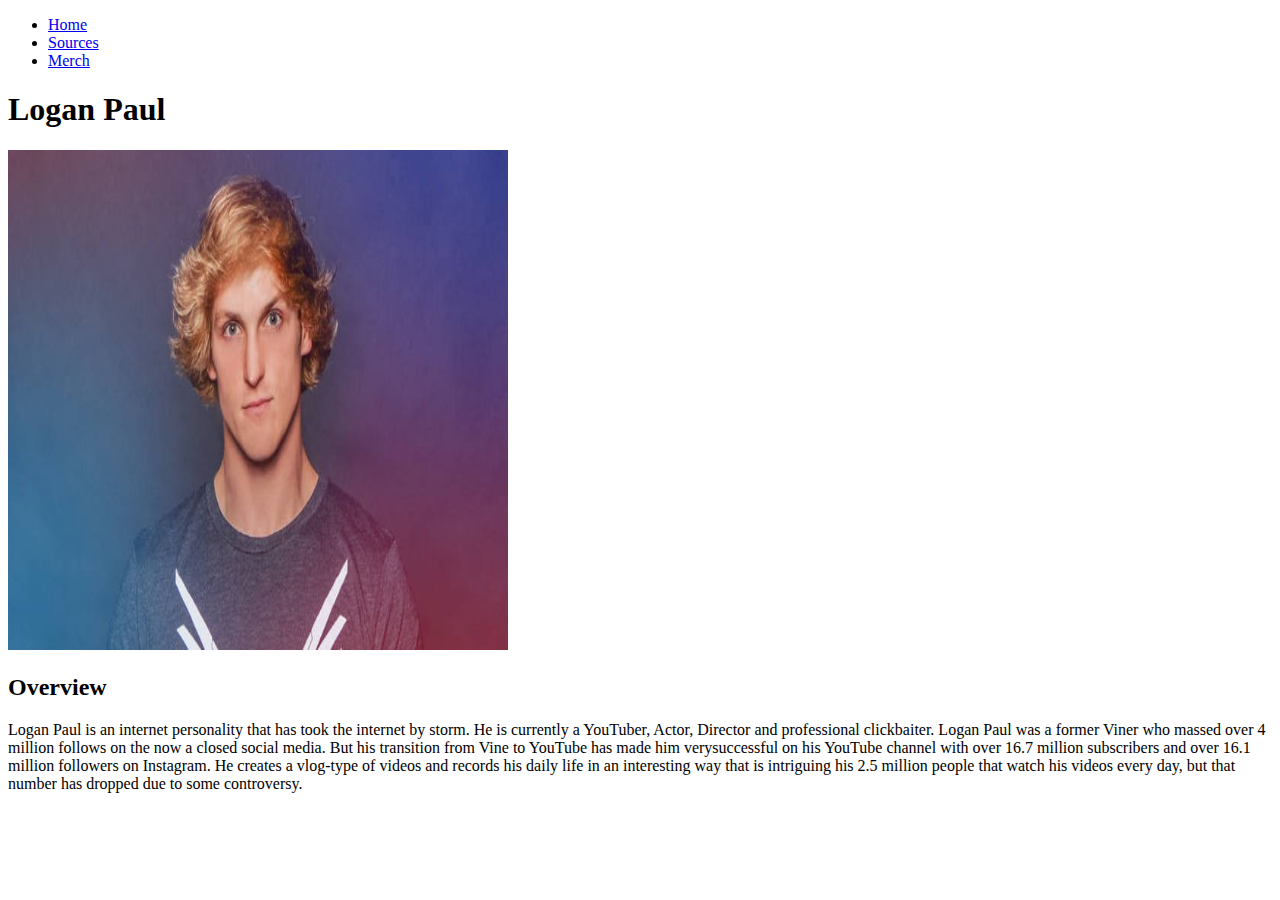
==== index.html @ 12eee340 "Add files via upload" ====
<!doctype html>
<html>
   <head>
      <meta charset="UTF-8">
      <title>Logan Paul</title>
      <link rel="stylesheet" type="text/css" href="basic.css" />
      <link rel="icon" href="Images/Logan2.png" type="image/x-icon"/>
    </head>
    <body>
    	<ul>
              <li><a href="https://www.epicgames.com/fortnite/en-US/buy-now/battle-royale">Home</a></li>
              <li><a href="https://maverickbyloganpaul.com/">Sources</a></li>
              <li><a href="https://maverickbyloganpaul.com/">Merch</a></li>
        </ul>
        <h1>Logan Paul</h1> 
        <img src= "Images/1.jpg" alt= "Logan Paul Wallpaer/picture" width= "500" height= "500">
        <h2>Overview</h2>
        <p>Logan Paul is an internet personality that has took the internet by storm. 
        He is currently a YouTuber, Actor, Director and professional clickbaiter. Logan 
        Paul was a former Viner who massed over 4 million follows on the now a closed social
        media. But his transition from Vine to YouTube has made him verysuccessful on his 
        YouTube channel with over 16.7 million subscribers and over 16.1 million followers on Instagram. 
		He creates a vlog-type of videos and records his daily life in an interesting way that 
		is intriguing his 2.5 million people that watch his videos every day, but that 
		number has dropped due to some controversy.</p>
    </body>
</html>
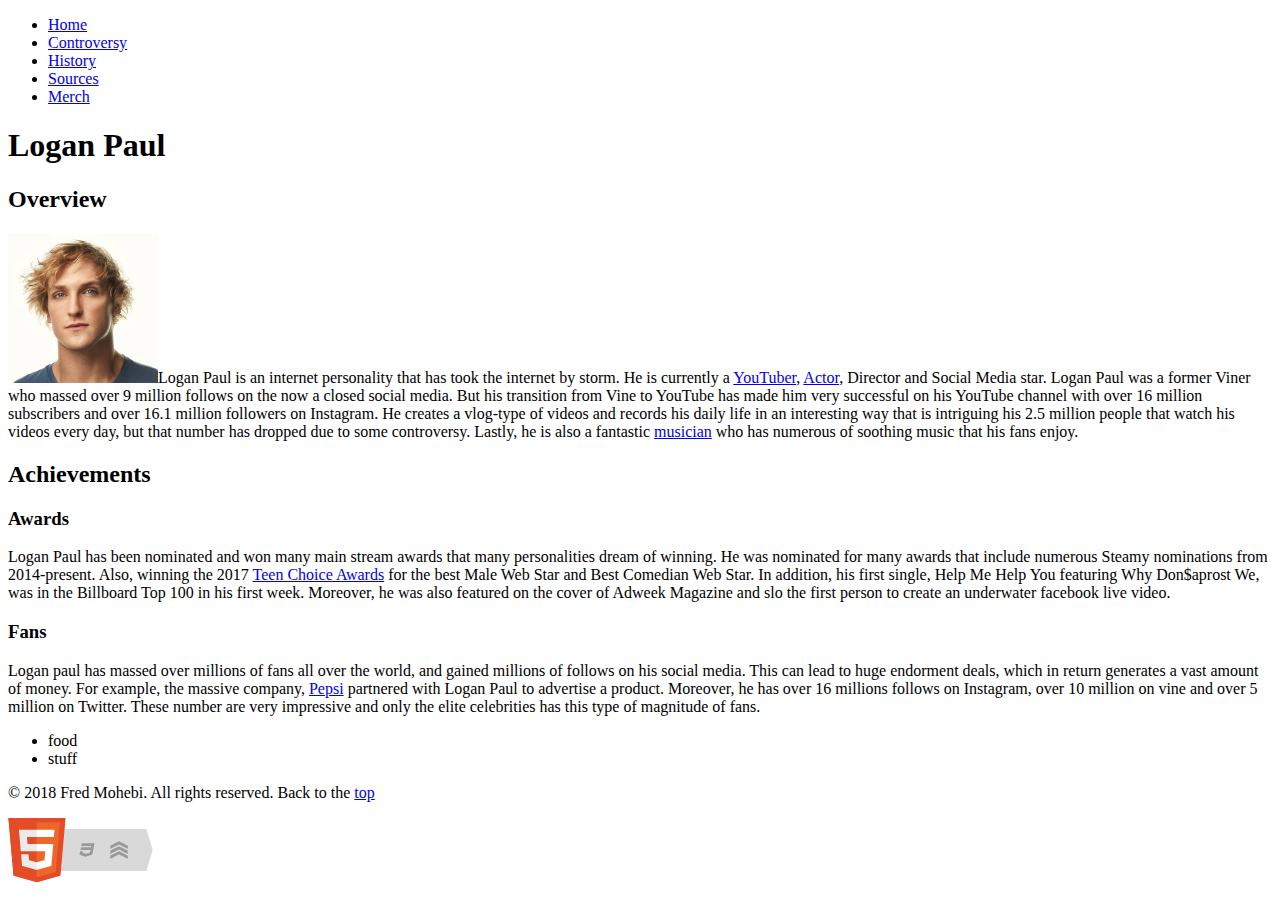
==== commit 1d1e0180: "Add files via upload" ====
--- a/index.html
+++ b/index.html
@@ -1,27 +1,55 @@
 <!doctype html>
 <html>
-   <head>
+   <head lang="en">
       <meta charset="UTF-8">
       <title>Logan Paul</title>
       <link rel="stylesheet" type="text/css" href="basic.css" />
-      <link rel="icon" href="Images/Logan2.png" type="image/x-icon"/>
+       <link rel="icon" href="Images/Logan2.png" type="image/x-icon"/>
     </head>
     <body>
-    	<ul>
-              <li><a href="https://www.epicgames.com/fortnite/en-US/buy-now/battle-royale">Home</a></li>
-              <li><a href="https://maverickbyloganpaul.com/">Sources</a></li>
-              <li><a href="https://maverickbyloganpaul.com/">Merch</a></li>
-        </ul>
-        <h1>Logan Paul</h1> 
-        <img src= "Images/1.jpg" alt= "Logan Paul Wallpaer/picture" width= "500" height= "500">
-        <h2>Overview</h2>
-        <p>Logan Paul is an internet personality that has took the internet by storm. 
-        He is currently a YouTuber, Actor, Director and professional clickbaiter. Logan 
-        Paul was a former Viner who massed over 4 million follows on the now a closed social
-        media. But his transition from Vine to YouTube has made him verysuccessful on his 
-        YouTube channel with over 16.7 million subscribers and over 16.1 million followers on Instagram. 
+		<ul id="navbar"class="navbar">
+        	<li><a href="index.html">Home</a></li>
+           	<li><a href="Controversy.html">Controversy</a></li>
+            <li><a href="History.html">History</a></li>
+            <li><a href="Sources.html">Sources</a></li>
+            <li><a href="https://maverickbyloganpaul.com/">Merch</a></li>
+       	</ul>
+        <h1 class="title">Logan Paul</h1> 
+        <div id="back">
+        <h2 class="center">Overview</h2>
+        <p><img id="stuff" src="Images/2.jpg" alt="Logan Paul&apos;s face" width="150" height="150">Logan Paul is an internet personality that has took the internet by storm. 
+        He is currently a <a href="https://goo.gl/6QmsUg">YouTuber</a>, <a href="https://goo.gl/9kbvMk">Actor</a>, Director and Social Media star. Logan 
+        Paul was a former Viner who massed over 9 million follows on the now a closed social
+        media. But his transition from Vine to YouTube has made him very successful on his 
+        YouTube channel with over 16 million subscribers and over 16.1 million followers on Instagram. 
 		He creates a vlog-type of videos and records his daily life in an interesting way that 
 		is intriguing his 2.5 million people that watch his videos every day, but that 
-		number has dropped due to some controversy.</p>
+		number has dropped due to some controversy. Lastly, he is also a fantastic <a href="https://itunes.apple.com/ca/artist/logan-paul/738499062">musician</a>
+		who has numerous of soothing music that his fans enjoy.</p>
+		</div>
+		<div id="back">
+		<h2 class="center">Achievements</h2>
+		<h3 class="center">Awards</h3>
+		<p>Logan Paul has been nominated and won many main stream awards that many personalities 
+		dream of winning. He was nominated for many awards that include numerous Steamy nominations 
+		from 2014-present. Also, winning the 2017 <a href="https://www.fox.com/teen-choice/">Teen Choice Awards</a> for the best Male Web Star and Best Comedian 
+		Web Star. In addition, his first single, Help Me Help You featuring Why Don$aprost We, was in the Billboard 
+		Top 100 in his first week. Moreover, he was also featured on the cover of Adweek Magazine and slo the first 
+		person to create an underwater facebook live video.</p>
+		<h3>Fans</h3>
+		<p>Logan paul has massed over millions of fans all over the world, and gained millions of follows 
+		on his social media. This can lead to huge endorment deals, which in return generates a vast amount of money.
+		For example, the massive company, <a href="https://www.pepsi.com/en-us/">Pepsi</a> partnered with Logan Paul to 
+		advertise a product. Moreover, he has over 16 millions follows on Instagram, over 10 million on vine and over 
+		5 million on Twitter. These number are very impressive and only the elite celebrities has this type of magnitude of 
+		fans.</p> 
+		</div>
+		<ul>
+			<li>food</li>
+			<li>stuff</li>
+		</ul>
+		<p>&copy; 2018 Fred Mohebi. All rights reserved. Back to the <a href="#navbar">top</a></p>
+		<p><a href="https://validator.w3.org/nu/#textarea"><img src="Images/touque.png" alt="HTML5 with CSS3 and Semantics"
+		width="165" height="64"></a></p>
     </body>
 </html>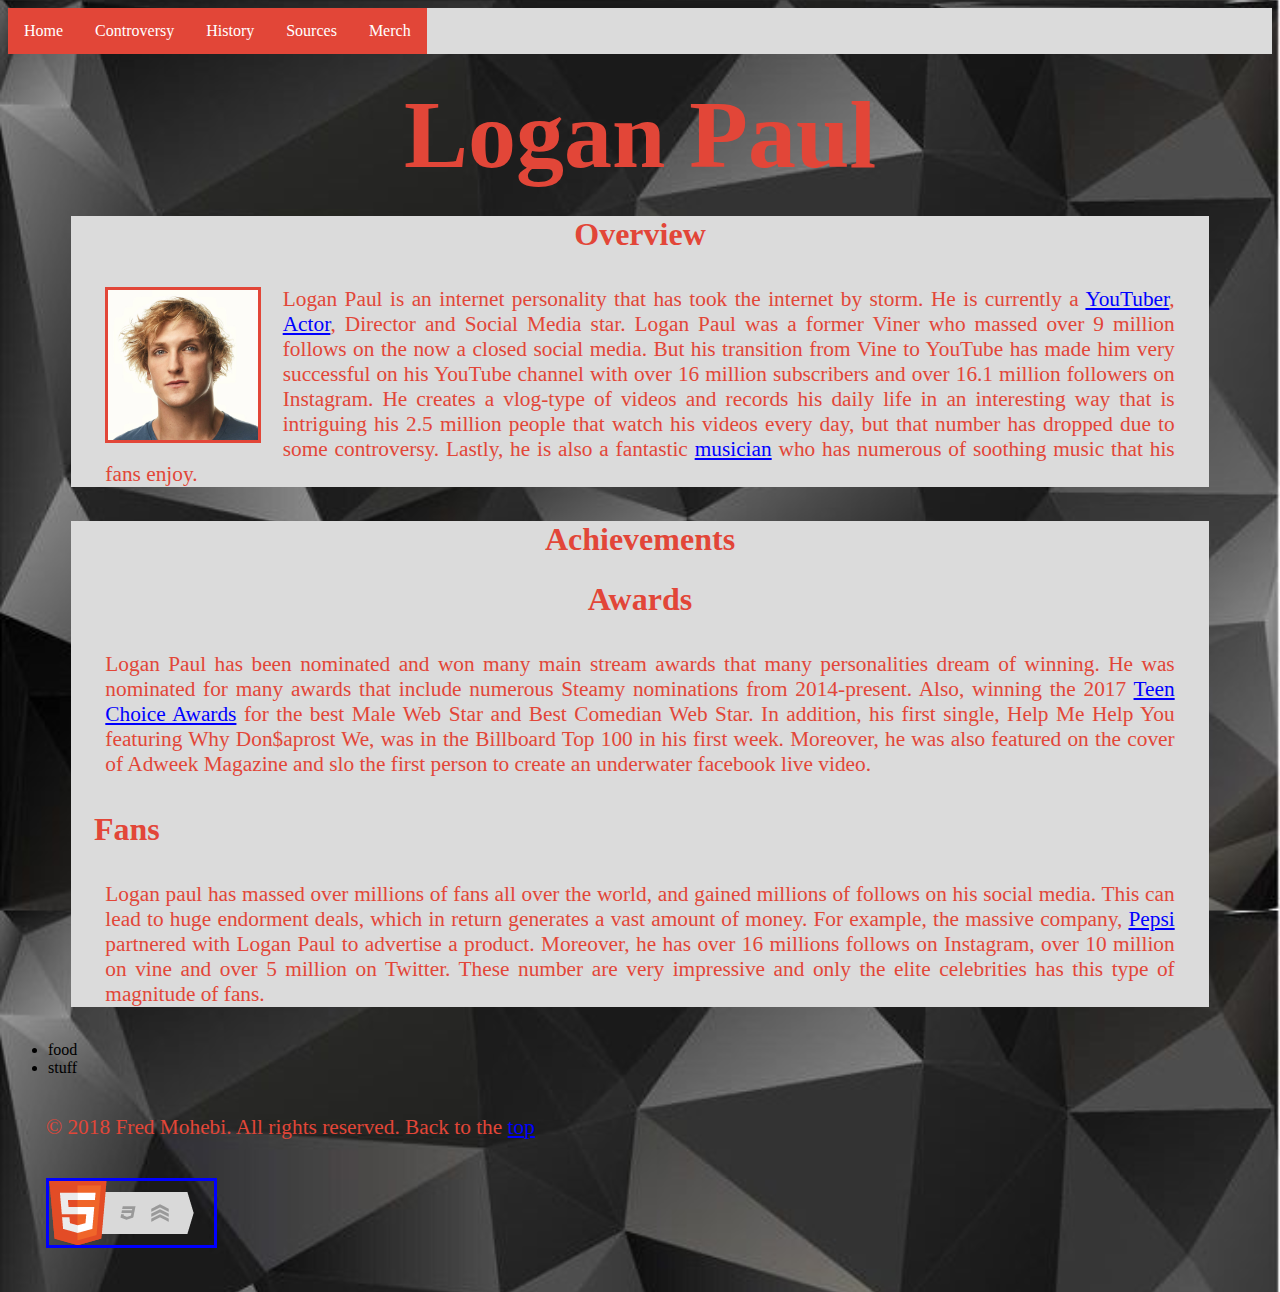
==== commit 2e686e2a: "Add files via upload" ====
--- a/index.html
+++ b/index.html
@@ -3,7 +3,7 @@
    <head lang="en">
       <meta charset="UTF-8">
       <title>Logan Paul</title>
-      <link rel="stylesheet" type="text/css" href="basic.css" />
+      <link rel="stylesheet" type="text/css" href="basic.css"/>
        <link rel="icon" href="Images/Logan2.png" type="image/x-icon"/>
     </head>
     <body>
--- a/basic.css
+++ b/basic.css
@@ -0,0 +1,77 @@
+a
+{
+	color: blue;
+}
+p
+{
+	Margin: 3%;
+	color: #e24638;
+	text-align: justify; 
+	font-size: 16pt;
+	margin-bottom: 3%;
+}
+h1,h2,h3{
+	margin: 2%;
+	color: #e24638;
+	font-size: 24pt;
+}
+.navbar {
+    list-style-type: none;
+    margin: 0;
+    padding: 0;
+    overflow: hidden;
+    background-color: #dbdbdb;
+}
+
+li a {
+    display: block;
+    color: white;
+    text-align: center;
+    padding: 14px 16px;
+    text-decoration: none;
+    float: left;
+    background-color: #e24638;
+}
+
+
+li a:hover {
+    background-color: #111;
+}
+body {
+	background-image: url("Images/back.jpg");
+	background-color: white;
+	background-size: 100%;
+    
+}
+#stuff
+{
+	float: left;
+}
+#back
+{
+	background: #dbdbdb;
+	margin-left: 5%;
+	margin-right: 5%;
+}
+/* This centers the text*/
+.center
+{
+	text-align: center;
+	
+}
+.title
+{
+	text-align: center;
+	font-size: 72pt;
+	font-family: "Times New Roman", Times, serif; 
+	font-weight: bold;
+}
+img
+{
+	Margin-right: 2%;
+	border: solid; 
+}
+    
+    
+    
+    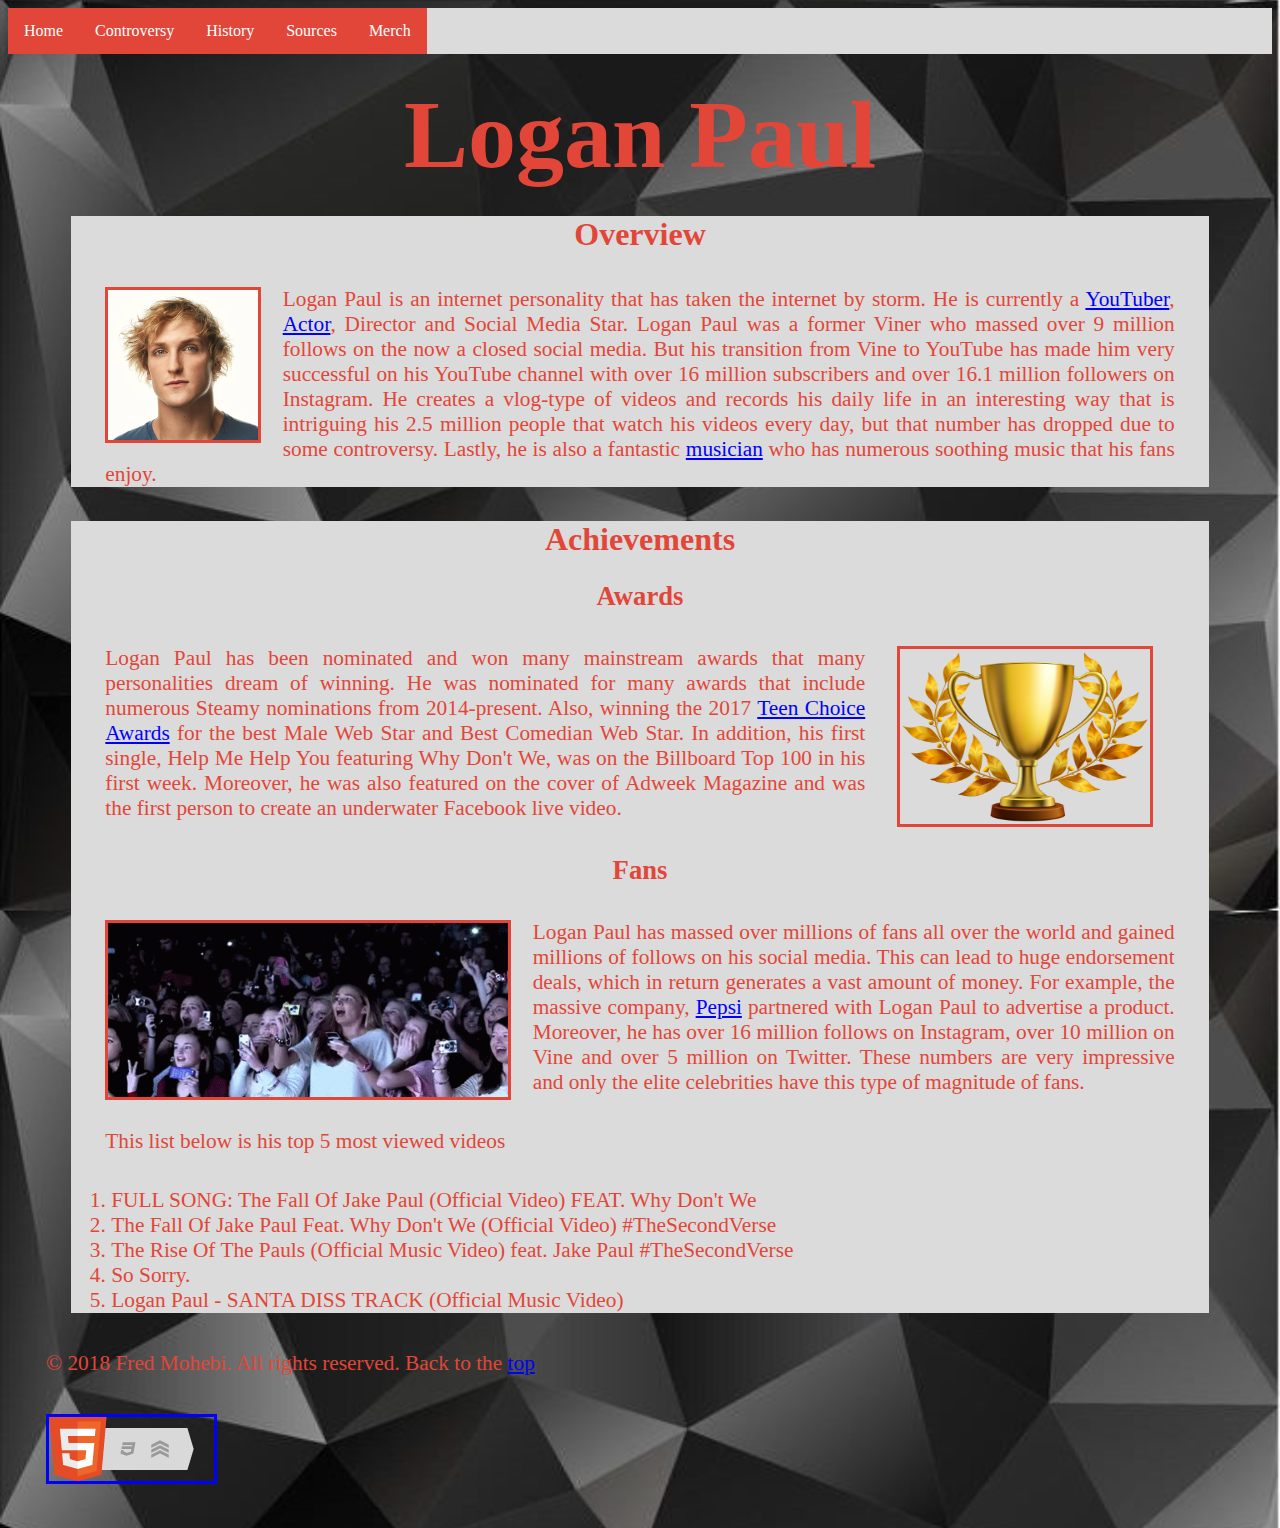
==== commit ca66d7d5: "Add files via upload" ====
--- a/index.html
+++ b/index.html
@@ -1,13 +1,14 @@
 <!doctype html>
-<html>
-   <head lang="en">
+<html lang="en">
+   <head>
       <meta charset="UTF-8">
       <title>Logan Paul</title>
       <link rel="stylesheet" type="text/css" href="basic.css"/>
-       <link rel="icon" href="Images/Logan2.png" type="image/x-icon"/>
+      <!--this the icon on the beside the title-->
+      <link rel="icon" href="Images/logan2.png" type="image/x-icon"/>
     </head>
     <body>
-		<ul id="navbar"class="navbar">
+		<ul id="navbar" class="navbar">
         	<li><a href="index.html">Home</a></li>
            	<li><a href="Controversy.html">Controversy</a></li>
             <li><a href="History.html">History</a></li>
@@ -15,41 +16,47 @@
             <li><a href="https://maverickbyloganpaul.com/">Merch</a></li>
        	</ul>
         <h1 class="title">Logan Paul</h1> 
-        <div id="back">
+        <div class="back">
         <h2 class="center">Overview</h2>
-        <p><img id="stuff" src="Images/2.jpg" alt="Logan Paul&apos;s face" width="150" height="150">Logan Paul is an internet personality that has took the internet by storm. 
-        He is currently a <a href="https://goo.gl/6QmsUg">YouTuber</a>, <a href="https://goo.gl/9kbvMk">Actor</a>, Director and Social Media star. Logan 
-        Paul was a former Viner who massed over 9 million follows on the now a closed social
-        media. But his transition from Vine to YouTube has made him very successful on his 
-        YouTube channel with over 16 million subscribers and over 16.1 million followers on Instagram. 
-		He creates a vlog-type of videos and records his daily life in an interesting way that 
-		is intriguing his 2.5 million people that watch his videos every day, but that 
-		number has dropped due to some controversy. Lastly, he is also a fantastic <a href="https://itunes.apple.com/ca/artist/logan-paul/738499062">musician</a>
-		who has numerous of soothing music that his fans enjoy.</p>
+        <p><img class="stuff" src="Images/2.jpg" alt="Logan Paul&apos;s face" width="150" height="150">Logan Paul 
+        is an internet personality that has taken the internet by storm. He is currently a <a href="https://goo.gl/6QmsUg">YouTuber</a>, <a href="https://goo.gl/9kbvMk">Actor</a>, Director 
+        and Social Media Star. Logan Paul was a former Viner who massed over 9 million follows on the now a 
+        closed social media. But his transition from Vine to YouTube has made him very successful on 
+        his YouTube channel with over 16 million subscribers and over 16.1 million followers on Instagram. 
+        He creates a vlog-type of videos and records his daily life in an interesting way that is intriguing his 
+        2.5 million people that watch his videos every day, but that number has dropped due to some controversy. 
+        Lastly, he is also a fantastic <a href="https://itunes.apple.com/ca/artist/logan-paul/738499062">musician</a> who has numerous soothing music that his fans enjoy.</p>
 		</div>
-		<div id="back">
+		<div class="back">
 		<h2 class="center">Achievements</h2>
 		<h3 class="center">Awards</h3>
-		<p>Logan Paul has been nominated and won many main stream awards that many personalities 
-		dream of winning. He was nominated for many awards that include numerous Steamy nominations 
-		from 2014-present. Also, winning the 2017 <a href="https://www.fox.com/teen-choice/">Teen Choice Awards</a> for the best Male Web Star and Best Comedian 
-		Web Star. In addition, his first single, Help Me Help You featuring Why Don$aprost We, was in the Billboard 
-		Top 100 in his first week. Moreover, he was also featured on the cover of Adweek Magazine and slo the first 
-		person to create an underwater facebook live video.</p>
-		<h3>Fans</h3>
-		<p>Logan paul has massed over millions of fans all over the world, and gained millions of follows 
-		on his social media. This can lead to huge endorment deals, which in return generates a vast amount of money.
-		For example, the massive company, <a href="https://www.pepsi.com/en-us/">Pepsi</a> partnered with Logan Paul to 
-		advertise a product. Moreover, he has over 16 millions follows on Instagram, over 10 million on vine and over 
-		5 million on Twitter. These number are very impressive and only the elite celebrities has this type of magnitude of 
-		fans.</p> 
+		<p><img id="stuff2" src="Images/Ach.png" alt="Image of a trophy" width="250" height="175">Logan Paul 
+		has been nominated and won many mainstream awards that many personalities dream of winning.
+		He was nominated for many awards that include numerous Steamy nominations from 2014-present.
+		Also, winning the 2017 <a href="https://www.fox.com/teen-choice/">Teen Choice Awards</a> 
+		for the best Male Web Star and Best Comedian Web Star. In addition, his first single, Help
+		Me Help You featuring Why Don&#39;t We, was on the Billboard Top 100 in his first week. 
+		Moreover, he was also featured on the cover of Adweek Magazine and was the first person 
+		to create an underwater Facebook live video.</p>
+		<h3 class="center">Fans</h3>
+		<p><img class="stuff" src="Images/fans.gif" alt="fans excited to see Logan paul" width="400" height="174">Logan Paul has 
+		massed over millions of fans all over the world and gained millions of follows on his social media. 
+		This can lead to huge endorsement deals, which in return generates a vast amount of money. 
+		For example, the massive company, <a href="https://www.pepsi.com/en-us/">Pepsi</a> partnered 
+		with Logan Paul to advertise a product. Moreover, he has over 16 million follows on Instagram, 
+		over 10 million on Vine and over 5 million on Twitter. These numbers are very impressive and
+		only the elite celebrities have this type of magnitude of fans.</p> 
+		<p>This list below is his top 5 most viewed videos</p>
+		<ol class="list">
+			<li>FULL SONG: The Fall Of Jake Paul (Official Video) FEAT. Why Don't We</li>
+			<li>The Fall Of Jake Paul Feat. Why Don't We (Official Video) #TheSecondVerse</li>
+			<li>The Rise Of The Pauls (Official Music Video) feat. Jake Paul #TheSecondVerse</li>
+			<li>So Sorry.</li>
+			<li>Logan Paul - SANTA DISS TRACK (Official Music Video)</li>
+		</ol>
 		</div>
-		<ul>
-			<li>food</li>
-			<li>stuff</li>
-		</ul>
 		<p>&copy; 2018 Fred Mohebi. All rights reserved. Back to the <a href="#navbar">top</a></p>
-		<p><a href="https://validator.w3.org/nu/#textarea"><img src="Images/touque.png" alt="HTML5 with CSS3 and Semantics"
+		<p><a href="https://validator.w3.org/nu/?doc=https%3A%2F%2Ffredm11.github.io%2Fhome%2F"><img src="Images/touque.png" alt="HTML5 with CSS3 and Semantics"
 		width="165" height="64"></a></p>
     </body>
 </html>--- a/basic.css
+++ b/basic.css
@@ -10,10 +10,20 @@
 	font-size: 16pt;
 	margin-bottom: 3%;
 }
-h1,h2,h3{
+h1{
+	margin: 2%;
+	color: #e24638;
+	font-size: 28pt;
+}
+h2{
 	margin: 2%;
 	color: #e24638;
 	font-size: 24pt;
+}
+h3{
+	margin: 2%;
+	color: #e24638;
+	font-size: 20pt;
 }
 .navbar {
     list-style-type: none;
@@ -43,11 +53,16 @@
 	background-size: 100%;
     
 }
-#stuff
+.stuff
 {
 	float: left;
 }
-#back
+#stuff2
+{
+	float: right;
+	margin-left: 3%;
+}
+.back
 {
 	background: #dbdbdb;
 	margin-left: 5%;
@@ -71,6 +86,10 @@
 	Margin-right: 2%;
 	border: solid; 
 }
+.list{
+	color: #e24638;
+	font-size: 16pt;
+}
     
     
     
